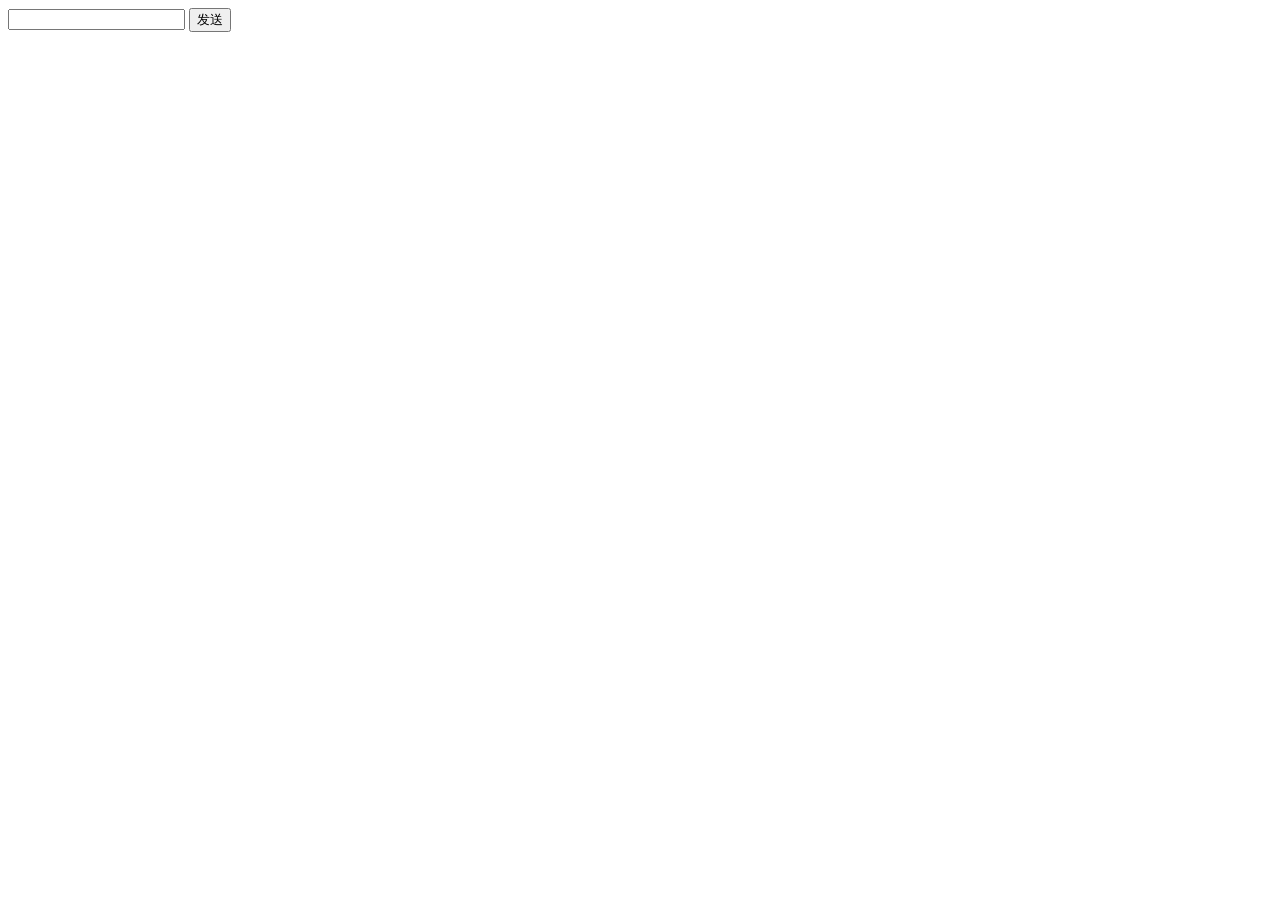
==== static/chat.html @ d579b45a "Add backend structure: FastAPI app, WebSocket manager, and user manager modules" ====
<!DOCTYPE html>
<html>

<head>
    <title>聊天室</title>
    <link rel="stylesheet" href="style.css">
</head>

<body>

<div id="users"></div>

<div id="messages"></div>

<input id="msg">

<button onclick="sendMsg()">发送</button>

<script src="chat.js"></script>

</body>

</html>
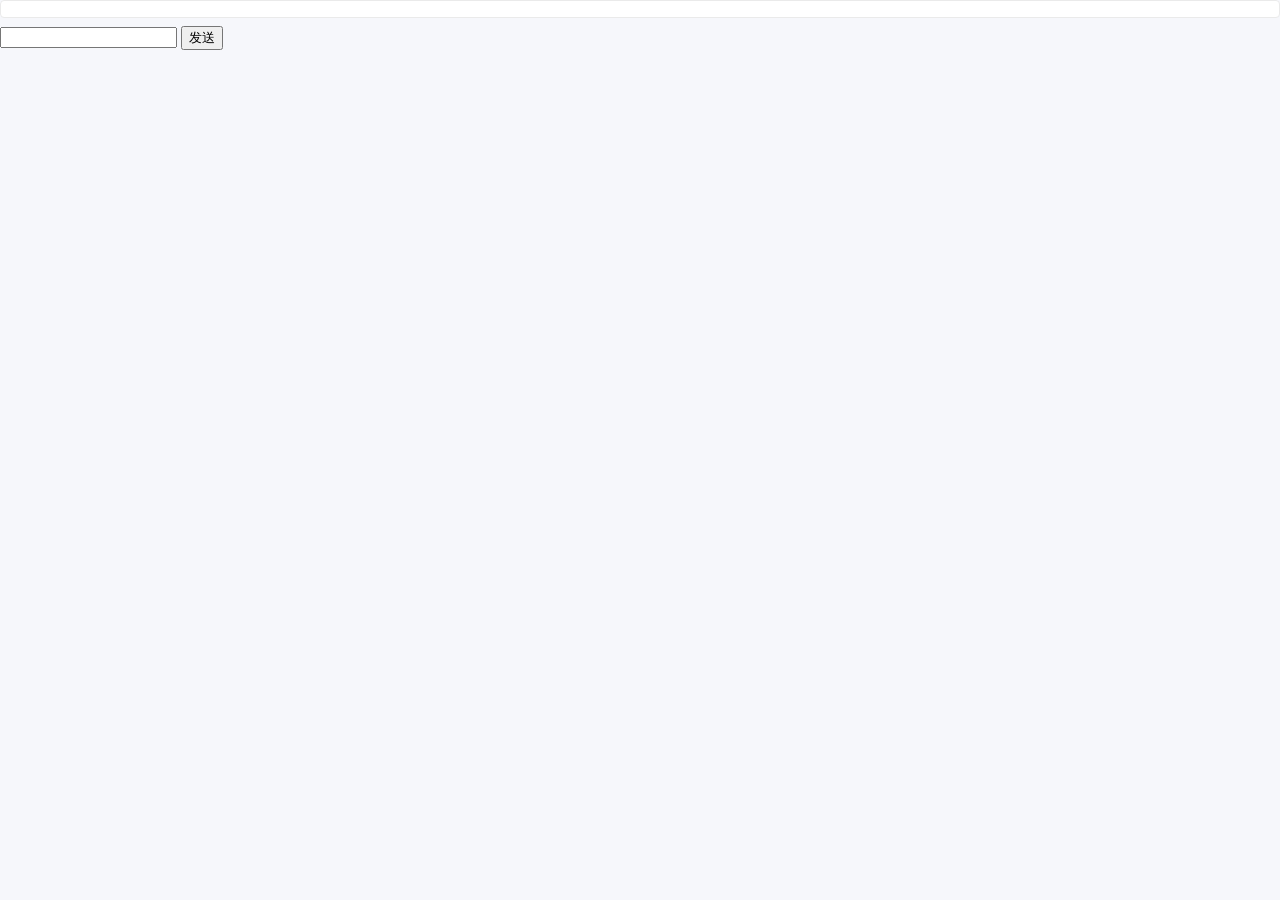
==== commit cf1967b2: "Update chat.html" ====
--- a/static/chat.html
+++ b/static/chat.html
@@ -3,7 +3,7 @@
 
 <head>
     <title>聊天室</title>
-    <link rel="stylesheet" href="style.css">
+    <link rel="stylesheet" href="/static/style.css">
 </head>
 
 <body>
@@ -16,8 +16,8 @@
 
 <button onclick="sendMsg()">发送</button>
 
-<script src="chat.js"></script>
+<script src="/static/chat.js"></script>
 
 </body>
 
-</html>+</html>
--- a/static/style.css
+++ b/static/style.css
@@ -0,0 +1,163 @@
+:root { 
+  font-family: Arial, Helvetica, sans-serif; 
+  color: #222; 
+}
+
+body { 
+  margin: 0; 
+  background: #f6f7fb; 
+}
+
+#app { 
+  display: flex; 
+  height: 100vh; 
+}
+
+#login { 
+  margin: auto; 
+  text-align: center; 
+  padding: 20px;
+}
+
+#login input {
+  padding: 10px;
+  margin: 10px 0;
+  width: 200px;
+  border: 1px solid #ddd;
+  border-radius: 4px;
+  font-size: 14px;
+}
+
+#login button {
+  padding: 10px 20px;
+  background: #1976d2;
+  color: white;
+  border: none;
+  border-radius: 4px;
+  cursor: pointer;
+  font-size: 14px;
+}
+
+#login button:hover {
+  background: #1565c0;
+}
+
+.hidden { 
+  display: none; 
+}
+
+#chat { 
+  display: flex; 
+  width: 100%; 
+}
+
+#sidebar { 
+  width: 220px; 
+  background: #fff; 
+  border-right: 1px solid #e6e6e6; 
+  padding: 12px; 
+  box-sizing: border-box;
+  overflow-y: auto;
+}
+
+#sidebar h3 {
+  margin: 0 0 10px 0;
+  font-size: 14px;
+  color: #666;
+}
+
+#sidebar ul {
+  list-style: none;
+  padding: 0;
+  margin: 0;
+}
+
+#sidebar li {
+  padding: 8px;
+  margin: 4px 0;
+  background: #f5f5f5;
+  border-radius: 4px;
+  font-size: 13px;
+  word-break: break-all;
+}
+
+#main { 
+  flex: 1; 
+  display: flex; 
+  flex-direction: column; 
+  padding: 12px; 
+  box-sizing: border-box; 
+}
+
+#messages { 
+  flex: 1; 
+  overflow: auto; 
+  padding: 8px; 
+  background: #fff; 
+  border: 1px solid #eaeaea; 
+  border-radius: 4px;
+  margin-bottom: 8px;
+}
+
+.message { 
+  padding: 6px 8px; 
+  margin: 6px 0; 
+  border-radius: 4px;
+  word-wrap: break-word;
+}
+
+.message.system { 
+  color: #666; 
+  font-size: 0.9em;
+  background: #f5f5f5;
+}
+
+.message.chat { 
+  background: #f1f9ff;
+}
+
+.message.private {
+  background: #fff3e0;
+  border-left: 3px solid #ff9800;
+}
+
+.message.typing {
+  color: #999;
+  font-style: italic;
+  font-size: 0.9em;
+}
+
+#sendForm { 
+  display: flex; 
+  gap: 8px;
+}
+
+#sendForm input { 
+  flex: 1; 
+  padding: 8px; 
+  border: 1px solid #ddd; 
+  border-radius: 4px;
+  font-size: 14px;
+}
+
+#sendForm button { 
+  padding: 8px 12px; 
+  border: none; 
+  background: #1976d2; 
+  color: #fff; 
+  border-radius: 4px; 
+  cursor: pointer;
+  font-size: 14px;
+}
+
+#sendForm button:hover {
+  background: #1565c0;
+}
+
+.error { 
+  color: #c62828; 
+  margin-top: 8px;
+  padding: 8px;
+  background: #ffebee;
+  border-radius: 4px;
+}
